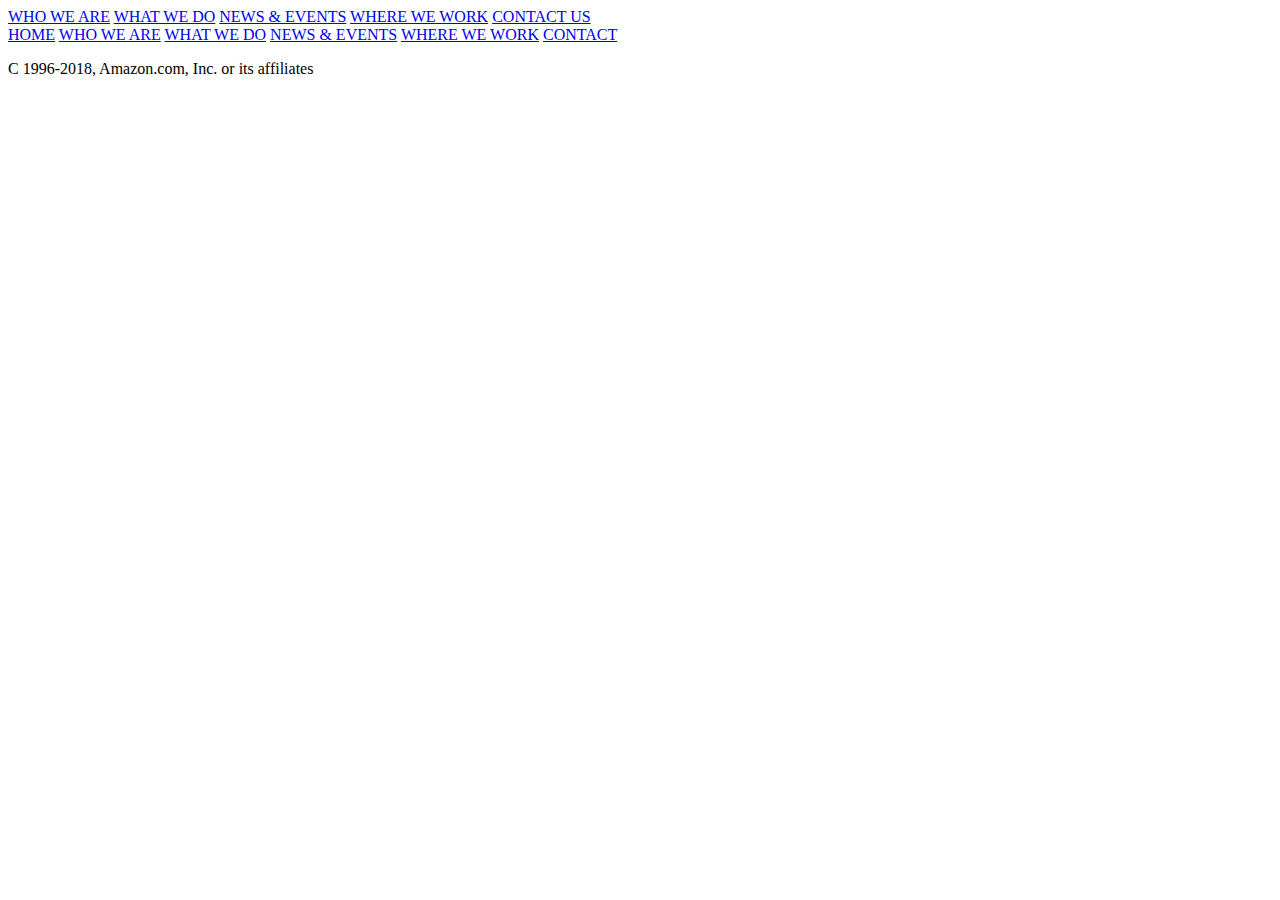
==== html/CONTACT US.html @ d50686a5 "ItsAlwaysSunny" ====
<!DOCTYPE html>
<html lang="en" dir="ltr">
  <head>
    <meta charset="utf-8">
    <title>CONTACT US</title>
  </head>
  <body>
    <div class="topnav">
      <a href="./html/WHO WE ARE"target="_blank">WHO WE ARE</a>
      <a href="./html/WHAT WE DO" target="_blank">WHAT WE DO</a>
      <a href="./html/NEWS & EVENTS" target="_blank">NEWS & EVENTS</a>
      <a href="./html/WHERE WE WORK" target="_blank">WHERE WE WORK</a>
      <a href="./html/CONTACT US" target="_blank">CONTACT US</a>
    </div><!--ending of topnav-->


    <footer class="divider">
        <div class="row">
          <div class="col-md offset-md-4">
            <a href="inded.html"target="_blank">HOME</a>
            <a href="./html/WHO WE ARE"target="_blank">WHO WE ARE</a>
            <a href="./html/WHAT WE DO" target="_blank">WHAT WE DO</a>
            <a href="./html/NEWS & EVENTS" target="_blank">NEWS & EVENTS</a>
            <a href="./html/WHERE WE WORK" target="_blank">WHERE WE WORK</a>
            <a href="./html/CONTACT US" target="_blank">CONTACT</a>
          </div>
          <div class="col-md-4 offset-md-4">
            <p class="copyright">C 1996-2018, Amazon.com, Inc. or its affiliates</p>
          </div>
        </div>
      </footer>

  </body>
</html>
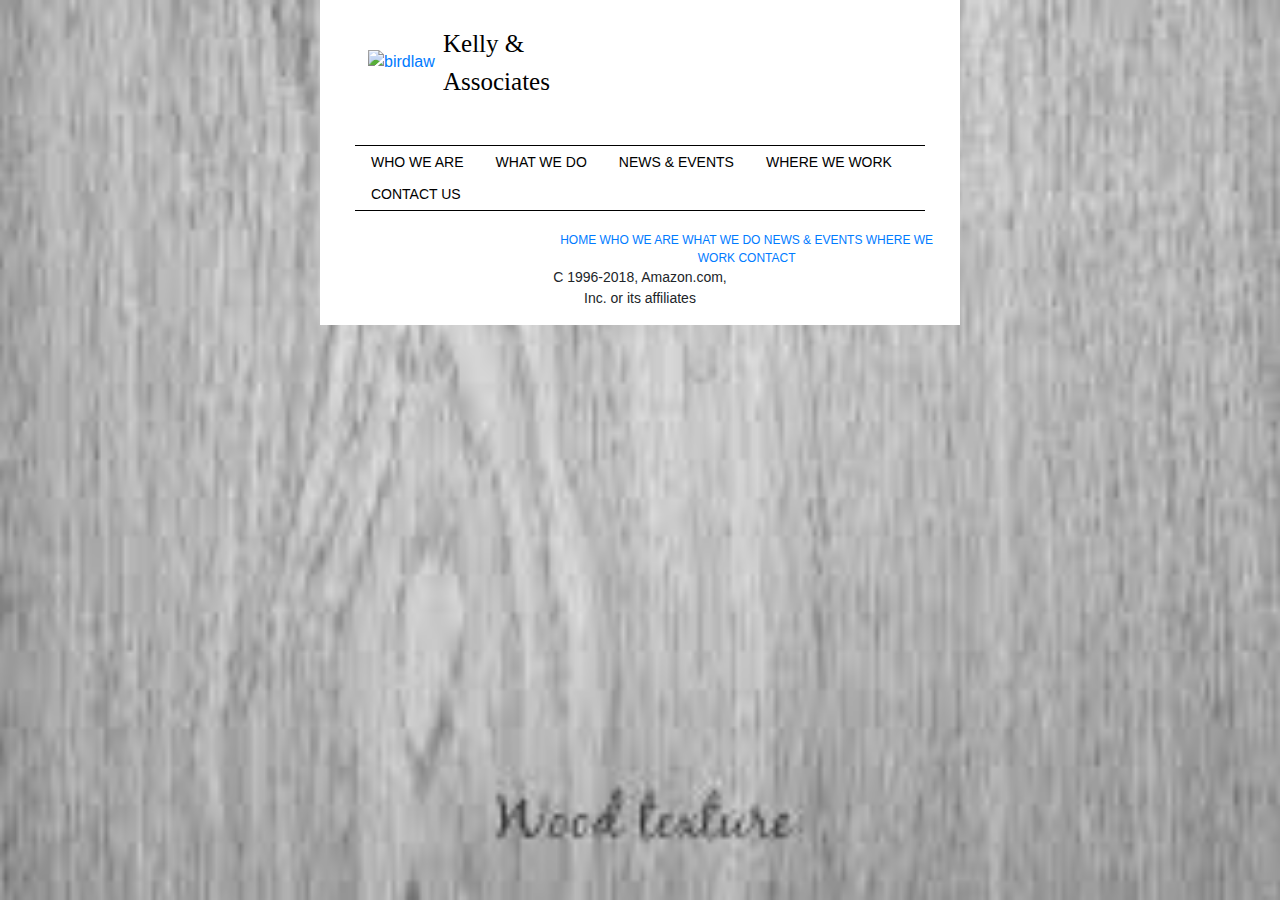
==== commit 7acf7b3a: "ItsAlwaysSunny" ====
--- a/html/CONTACT US.html
+++ b/html/CONTACT US.html
@@ -1,23 +1,35 @@
 <!DOCTYPE html>
-<html lang="en" dir="ltr">
+<html lang="en" dir="ltr" class="bg">
   <head>
     <meta charset="utf-8">
-    <title>CONTACT US</title>
+    <title>Birdlaw!</title>
+
+    <link rel="stylesheet" href="https://maxcdn.bootstrapcdn.com/bootstrap/4.0.0/css/bootstrap.min.css" integrity="sha384-Gn5384xqQ1aoWXA+058RXPxPg6fy4IWvTNh0E263XmFcJlSAwiGgFAW/dAiS6JXm" crossorigin="anonymous">
+    <link rel="stylesheet" href="../Static/css/main.css">
+    <!-- main css will overwrite previous css files -->
+
   </head>
-  <body>
+  <body class="col-md-6 bodybg offset-md-3">
+    <div class="header col-md-6">
+      <a href="index.html">
+      <img src="../Media/Images/birdlaw.jpg" alt="birdlaw" class="logo float-left">
+      <p class="KA">Kelly & <br>Associates</p>
+      </a>
+
+    </div><!--end of header-->
     <div class="topnav">
-      <a href="./html/WHO WE ARE"target="_blank">WHO WE ARE</a>
-      <a href="./html/WHAT WE DO" target="_blank">WHAT WE DO</a>
-      <a href="./html/NEWS & EVENTS" target="_blank">NEWS & EVENTS</a>
-      <a href="./html/WHERE WE WORK" target="_blank">WHERE WE WORK</a>
-      <a href="./html/CONTACT US" target="_blank">CONTACT US</a>
+      <a href="./html/WHO WE ARE.html"target="_blank">WHO WE ARE</a>
+      <a href="./html/WHAT WE DO.html" target="_blank">WHAT WE DO</a>
+      <a href="./html/NEWS & EVENTS.html" target="_blank">NEWS & EVENTS</a>
+      <a href="./html/WHERE WE WORK.html" target="_blank">WHERE WE WORK</a>
+      <a href="./html/CONTACT US.html" target="_blank">CONTACT US</a>
     </div><!--ending of topnav-->
 
 
     <footer class="divider">
         <div class="row">
           <div class="col-md offset-md-4">
-            <a href="inded.html"target="_blank">HOME</a>
+            <a href="index.html"target="_blank">HOME</a>
             <a href="./html/WHO WE ARE"target="_blank">WHO WE ARE</a>
             <a href="./html/WHAT WE DO" target="_blank">WHAT WE DO</a>
             <a href="./html/NEWS & EVENTS" target="_blank">NEWS & EVENTS</a>
--- a/Static/css/main.css
+++ b/Static/css/main.css
@@ -0,0 +1,109 @@
+.bg {
+    /* This image will be displayed fullscreen */
+    background:url("../../Media/Images/graywood1.jpg") no-repeat center center;
+
+    /* Ensure the html element always takes up the full height of the browser window */
+    min-height:100%;
+
+    /* The Magic */
+    background-size: cover;
+  }
+
+body{
+    /* Workaround for some mobile browsers */
+    min-height:80%;
+}
+
+.bodybg {
+  background-color: white;
+  margin-bottom: 25px;
+  }
+
+  .header {
+    height: 125px;
+    width: auto;
+  }
+
+.logo {
+  height: 75px;
+  width: 75px;
+  margin-left: 18px;
+  margin-top: 50px;
+}
+
+.KA {
+  font-size: 25px;
+  font-family: "Times New Roman";
+  margin-left: 2;
+  margin-bottom: auto;
+  color: black;
+  padding: 25px;
+}
+
+/* Style the top navigation bar */
+.topnav {
+    overflow: hidden;
+    background-color: white;
+    border-top: 1px solid black;
+      border-bottom: 1px solid black;
+      margin: 20px;
+      padding-top: -25px;
+      padding-bottom: -25px;
+
+
+}
+
+/* Style the topnav links */
+.topnav a {
+    float: left;
+    display: block;
+    color: black;
+    text-align: center;
+    padding: 14px 16px;
+    text-decoration: none;
+    border-right: 1px gray;
+    line-height: 4px;
+    font-size: 14px;
+    font-stretch: expanded;
+
+  }
+
+/* Change color on hover */
+.topnav a:hover {
+    color: maroon;
+}
+
+.sunny{
+  height: 360px;
+  width: 100%;
+}
+
+.C3 {
+  height: 360px;
+  width: 210px;
+  background-color: #005926;
+  color: white;
+}
+
+.bottomC {
+  height: 121;
+  margin: auto;
+}
+
+.bottomC h1 {
+  font-size: 16px;
+}
+
+p::after .address {
+  font-size: 8px;
+}
+
+p {
+  font-size: 14px;
+}
+
+.divider {
+  text-align: center;
+  font-size: 12px;
+  wor
+}
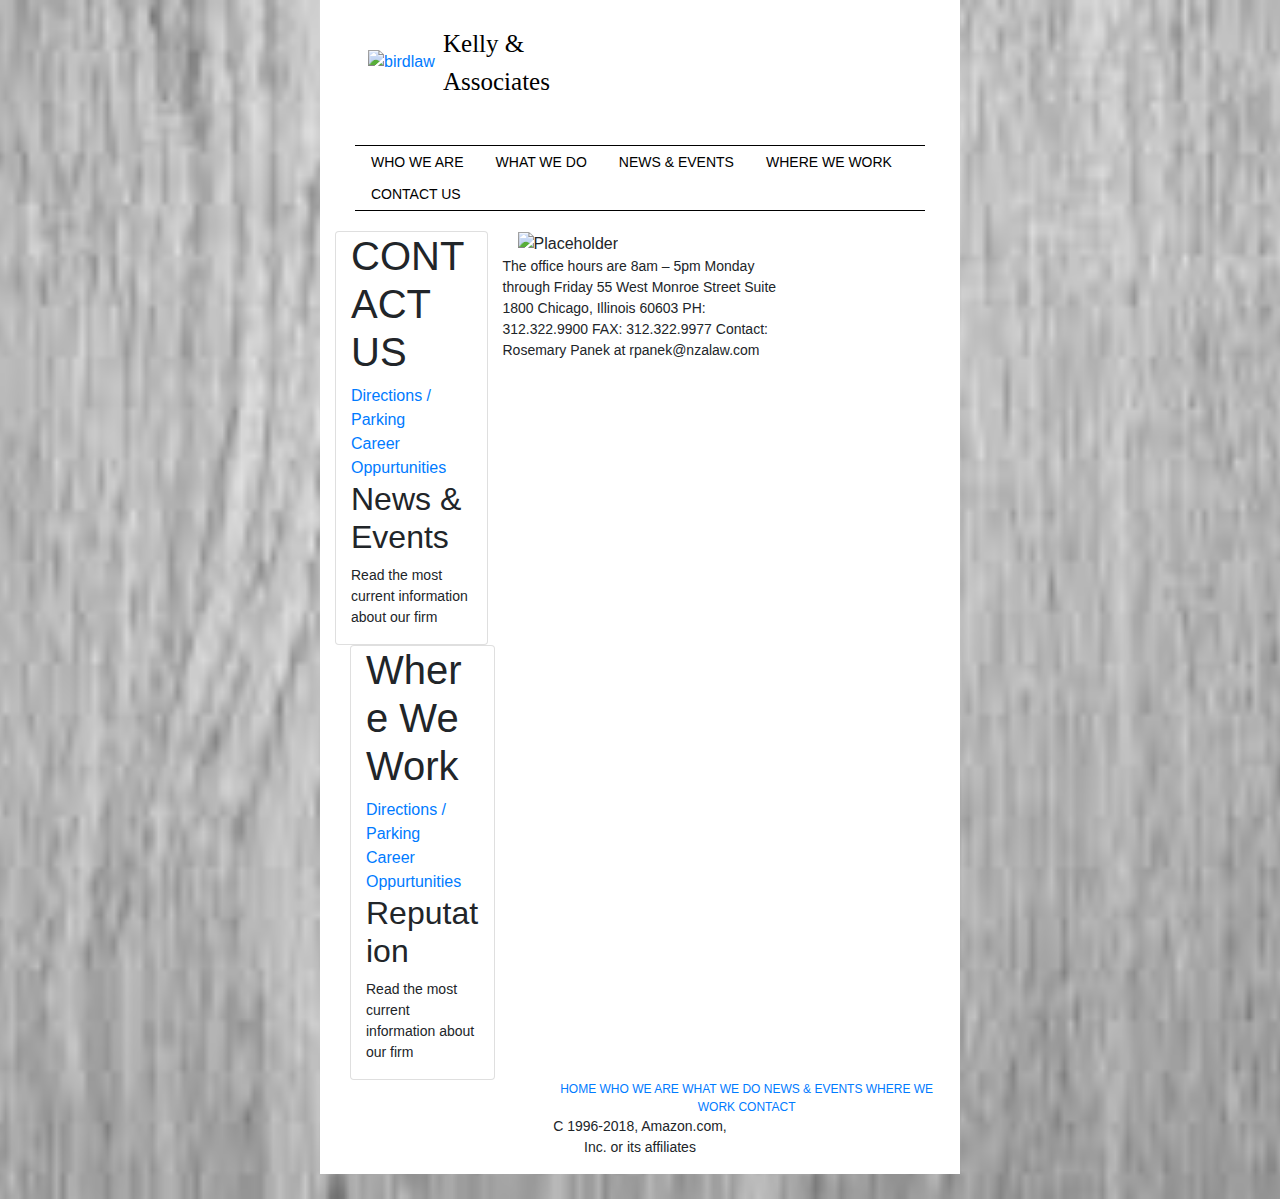
==== commit e5a7a5be: "ItsAlwaysSunny" ====
--- a/html/CONTACT US.html
+++ b/html/CONTACT US.html
@@ -11,30 +11,68 @@
   </head>
   <body class="col-md-6 bodybg offset-md-3">
     <div class="header col-md-6">
-      <a href="index.html">
+      <a href="../index.html">
       <img src="../Media/Images/birdlaw.jpg" alt="birdlaw" class="logo float-left">
       <p class="KA">Kelly & <br>Associates</p>
       </a>
 
     </div><!--end of header-->
     <div class="topnav">
-      <a href="./html/WHO WE ARE.html"target="_blank">WHO WE ARE</a>
-      <a href="./html/WHAT WE DO.html" target="_blank">WHAT WE DO</a>
-      <a href="./html/NEWS & EVENTS.html" target="_blank">NEWS & EVENTS</a>
-      <a href="./html/WHERE WE WORK.html" target="_blank">WHERE WE WORK</a>
-      <a href="./html/CONTACT US.html" target="_blank">CONTACT US</a>
+      <a href="WHO WE ARE.html"target="_blank">WHO WE ARE</a>
+      <a href="WHAT WE DO.html" target="_blank">WHAT WE DO</a>
+      <a href="NEWS & EVENTS.html" target="_blank">NEWS & EVENTS</a>
+      <a href="WHERE WE WORK.html" target="_blank">WHERE WE WORK</a>
+      <a href="CONTACT US.html" target="_blank">CONTACT US</a>
     </div><!--ending of topnav-->
 
+    <div class="container">
+      <div class="row">
+      <div class="col-md-3 card N&E">
+        <h1>
+          CONTACT US
+        </h1>
+        <a href="Welcome">Directions / Parking</a>
+        <a href="Welcom">Career Oppurtunities</a>
+        <!--add a map here-->
+        <h2>News & Events</h2>
+        <p>Read the most current information about our firm</p>
+      </div>
+        <div class="col-md-6">
+        <img src="http://placehold.it/300X118" alt="Placeholder" class="col-md-6">
+        <p>The office hours are 8am – 5pm Monday through Friday
+
+        55 West Monroe Street
+        Suite 1800
+        Chicago, Illinois 60603
+
+        PH:	312.322.9900
+        FAX:	312.322.9977
+
+        Contact: Rosemary Panek at rpanek@nzalaw.com</p>
+      </div>
+    </div>
+    <div class="col-md-3 card N&E">
+      <h1>
+        Where We Work
+      </h1>
+      <a href="Welcome">Directions / Parking</a>
+      <a href="Welcom">Career Oppurtunities</a>
+      <!--add a map here-->
+      <h2>Reputation</h2>
+      <p>Read the most current information about our firm</p>
+    </div>
+</div>
+</div>
 
     <footer class="divider">
         <div class="row">
           <div class="col-md offset-md-4">
             <a href="index.html"target="_blank">HOME</a>
-            <a href="./html/WHO WE ARE"target="_blank">WHO WE ARE</a>
-            <a href="./html/WHAT WE DO" target="_blank">WHAT WE DO</a>
-            <a href="./html/NEWS & EVENTS" target="_blank">NEWS & EVENTS</a>
-            <a href="./html/WHERE WE WORK" target="_blank">WHERE WE WORK</a>
-            <a href="./html/CONTACT US" target="_blank">CONTACT</a>
+            <a href="WHO WE ARE.html"target="_blank">WHO WE ARE</a>
+            <a href="WHAT WE DO.html" target="_blank">WHAT WE DO</a>
+            <a href="NEWS & EVENTS.html" target="_blank">NEWS & EVENTS</a>
+            <a href="WHERE WE WORK.html" target="_blank">WHERE WE WORK</a>
+            <a href="CONTACT US.html" target="_blank">CONTACT</a>
           </div>
           <div class="col-md-4 offset-md-4">
             <p class="copyright">C 1996-2018, Amazon.com, Inc. or its affiliates</p>
--- a/Static/css/main.css
+++ b/Static/css/main.css
@@ -38,7 +38,13 @@
   margin-bottom: auto;
   color: black;
   padding: 25px;
+
 }
+
+
+.KA p:hover {
+    color: #005926;
+  }
 
 /* Style the top navigation bar */
 .topnav {
@@ -70,7 +76,7 @@
 
 /* Change color on hover */
 .topnav a:hover {
-    color: maroon;
+    color: #005926;
 }
 
 .sunny{
@@ -107,3 +113,7 @@
   font-size: 12px;
   wor
 }
+
+.WWA {
+font-size: 18PX;
+}
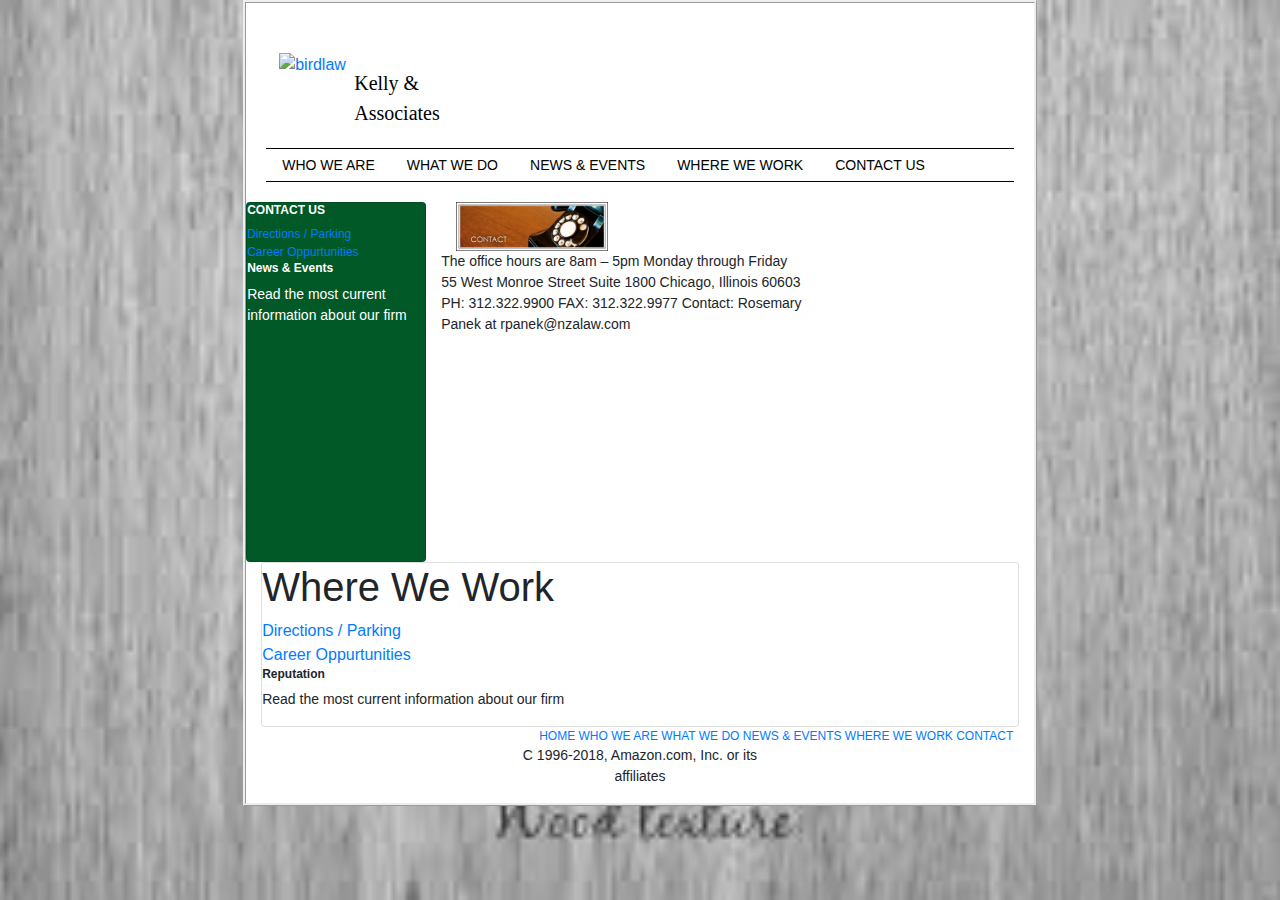
==== commit 68870c14: "updates" ====
--- a/html/CONTACT US.html
+++ b/html/CONTACT US.html
@@ -9,7 +9,7 @@
     <!-- main css will overwrite previous css files -->
 
   </head>
-  <body class="col-md-6 bodybg offset-md-3">
+  <body class="bodybg">
     <div class="header col-md-6">
       <a href="../index.html">
       <img src="../Media/Images/birdlaw.jpg" alt="birdlaw" class="logo float-left">
@@ -18,16 +18,16 @@
 
     </div><!--end of header-->
     <div class="topnav">
-      <a href="WHO WE ARE.html"target="_blank">WHO WE ARE</a>
-      <a href="WHAT WE DO.html" target="_blank">WHAT WE DO</a>
-      <a href="NEWS & EVENTS.html" target="_blank">NEWS & EVENTS</a>
-      <a href="WHERE WE WORK.html" target="_blank">WHERE WE WORK</a>
-      <a href="CONTACT US.html" target="_blank">CONTACT US</a>
+      <a href="WHO WE ARE.html"target="_self">WHO WE ARE</a>
+      <a href="WHAT WE DO.html" target="_self">WHAT WE DO</a>
+      <a href="NEWS & EVENTS.html" target="_self">NEWS & EVENTS</a>
+      <a href="WHERE WE WORK.html" target="_self">WHERE WE WORK</a>
+      <a href="CONTACT US.html" target="_self">CONTACT US</a>
     </div><!--ending of topnav-->
 
     <div class="container">
       <div class="row">
-      <div class="col-md-3 card N&E">
+      <div class="card WWA">
         <h1>
           CONTACT US
         </h1>
@@ -37,8 +37,8 @@
         <h2>News & Events</h2>
         <p>Read the most current information about our firm</p>
       </div>
-        <div class="col-md-6">
-        <img src="http://placehold.it/300X118" alt="Placeholder" class="col-md-6">
+      <div class="col-md-6">
+        <img src="../Media/Images/Contact.jpg" alt="Contact" class="col-md-6">
         <p>The office hours are 8am – 5pm Monday through Friday
 
         55 West Monroe Street
@@ -51,7 +51,7 @@
         Contact: Rosemary Panek at rpanek@nzalaw.com</p>
       </div>
     </div>
-    <div class="col-md-3 card N&E">
+    <div class="card N&E">
       <h1>
         Where We Work
       </h1>
@@ -67,12 +67,12 @@
     <footer class="divider">
         <div class="row">
           <div class="col-md offset-md-4">
-            <a href="index.html"target="_blank">HOME</a>
-            <a href="WHO WE ARE.html"target="_blank">WHO WE ARE</a>
-            <a href="WHAT WE DO.html" target="_blank">WHAT WE DO</a>
-            <a href="NEWS & EVENTS.html" target="_blank">NEWS & EVENTS</a>
-            <a href="WHERE WE WORK.html" target="_blank">WHERE WE WORK</a>
-            <a href="CONTACT US.html" target="_blank">CONTACT</a>
+            <a href="index.html"target="_self">HOME</a>
+            <a href="WHO WE ARE.html"target="_self">WHO WE ARE</a>
+            <a href="WHAT WE DO.html" target="_self">WHAT WE DO</a>
+            <a href="NEWS & EVENTS.html" target="_self">NEWS & EVENTS</a>
+            <a href="WHERE WE WORK.html" target="__self">WHERE WE WORK</a>
+            <a href="CONTACT US.html" target="_self">CONTACT</a>
           </div>
           <div class="col-md-4 offset-md-4">
             <p class="copyright">C 1996-2018, Amazon.com, Inc. or its affiliates</p>
--- a/Static/css/main.css
+++ b/Static/css/main.css
@@ -1,3 +1,7 @@
+/* .container{
+  display: flex;
+} */
+
 .bg {
     /* This image will be displayed fullscreen */
     background:url("../../Media/Images/graywood1.jpg") no-repeat center center;
@@ -12,6 +16,9 @@
 body{
     /* Workaround for some mobile browsers */
     min-height:80%;
+    width: 62%;
+    margin-left: 19%;
+    border-style: ridge;
 }
 
 .bodybg {
@@ -21,7 +28,7 @@
 
   .header {
     height: 125px;
-    width: auto;
+    width: 300px;
   }
 
 .logo {
@@ -32,12 +39,12 @@
 }
 
 .KA {
-  font-size: 25px;
+  font-size: 20px;
   font-family: "Times New Roman";
   margin-left: 2;
-  margin-bottom: auto;
+
   color: black;
-  padding: 25px;
+  padding: 24%;
 
 }
 
@@ -71,6 +78,7 @@
     line-height: 4px;
     font-size: 14px;
     font-stretch: expanded;
+
 
   }
 
@@ -111,9 +119,18 @@
 .divider {
   text-align: center;
   font-size: 12px;
-  wor
+  
 }
 
+
+.WWA h1, h2{
+  font-size: 12px;
+  font-weight: bold;
+}
 .WWA {
-font-size: 18PX;
+font-size: 12PX;
+height: 360px;
+width: 180px;
+background-color: #005926;
+color: white;
 }
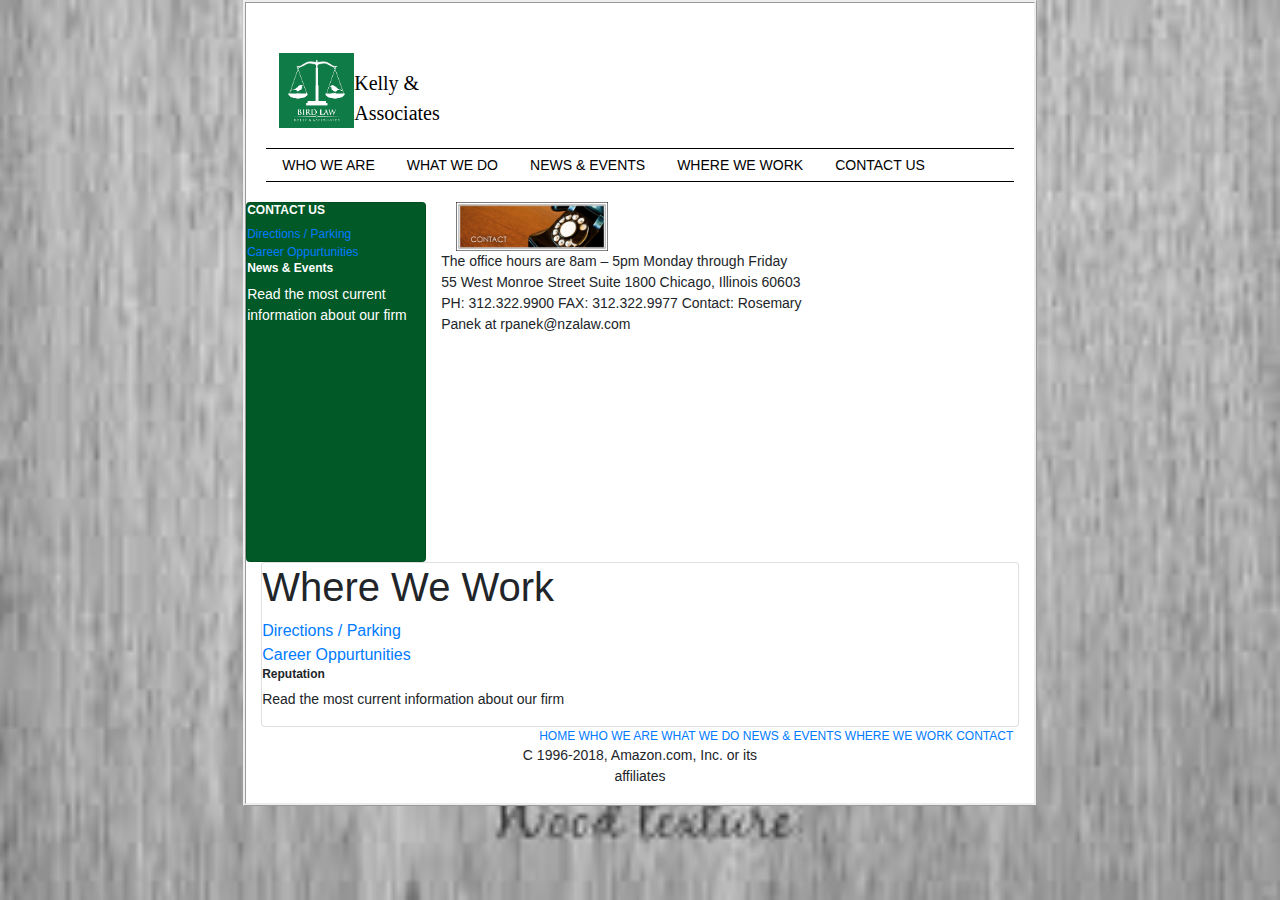
==== commit c04663e1: "logo correction" ====
--- a/html/CONTACT US.html
+++ b/html/CONTACT US.html
@@ -12,7 +12,7 @@
   <body class="bodybg">
     <div class="header col-md-6">
       <a href="../index.html">
-      <img src="../Media/Images/birdlaw.jpg" alt="birdlaw" class="logo float-left">
+      <img src="../Media/Images/birdlaw.JPG" alt="birdlaw" class="logo float-left">
       <p class="KA">Kelly & <br>Associates</p>
       </a>
 
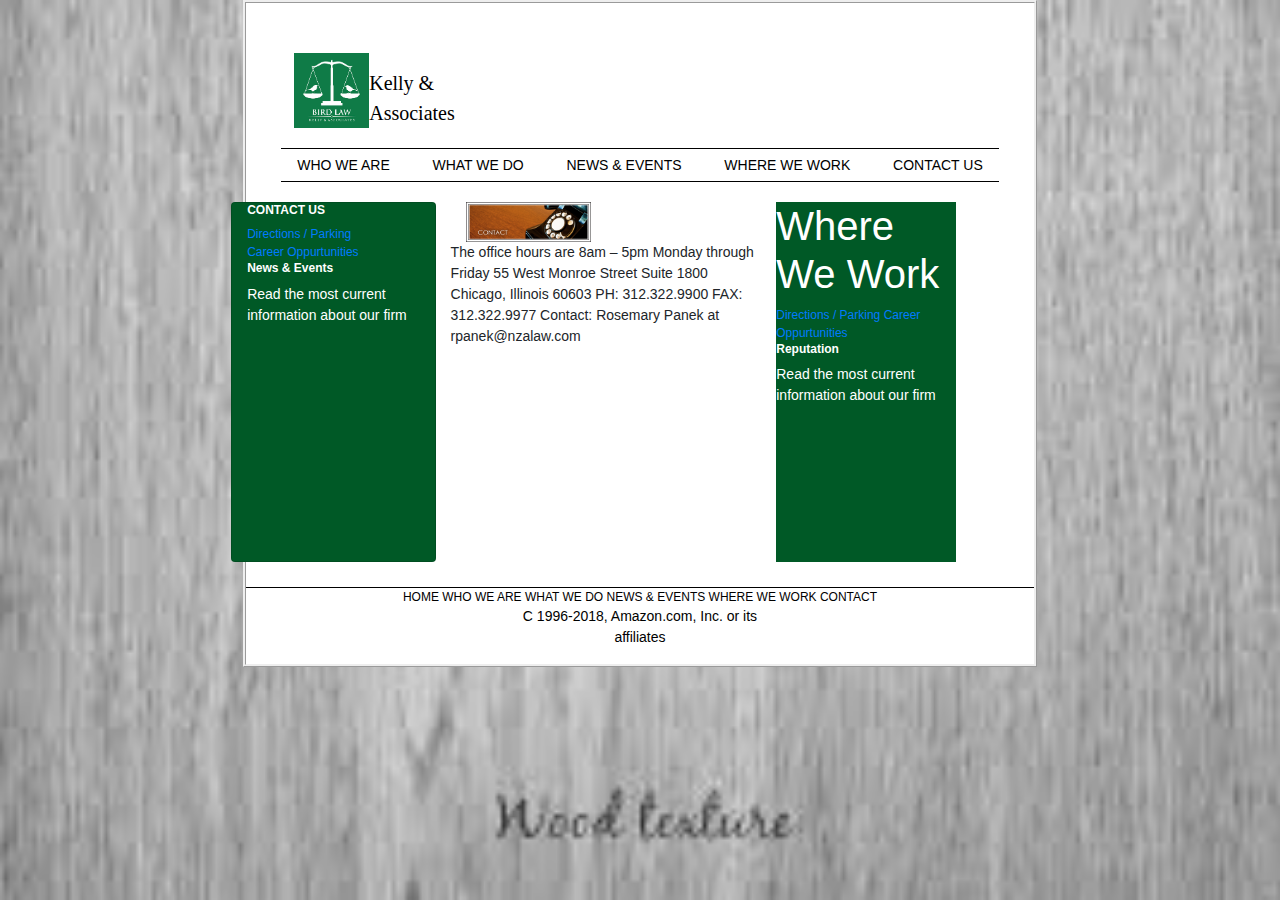
==== commit d28305be: "footer and alignment" ====
--- a/html/CONTACT US.html
+++ b/html/CONTACT US.html
@@ -10,75 +10,77 @@
 
   </head>
   <body class="bodybg">
-    <div class="header col-md-6">
-      <a href="../index.html">
-      <img src="../Media/Images/birdlaw.JPG" alt="birdlaw" class="logo float-left">
-      <p class="KA">Kelly & <br>Associates</p>
-      </a>
+    <div class="container">
+      <div class="header col-md-6">
+        <a href="../index.html">
+        <img src="../Media/Images/birdlaw.JPG" alt="birdlaw" class="logo float-left">
+        <p class="KA">Kelly & <br>Associates</p>
+        </a>
 
-    </div><!--end of header-->
-    <div class="topnav">
-      <a href="WHO WE ARE.html"target="_self">WHO WE ARE</a>
-      <a href="WHAT WE DO.html" target="_self">WHAT WE DO</a>
-      <a href="NEWS & EVENTS.html" target="_self">NEWS & EVENTS</a>
-      <a href="WHERE WE WORK.html" target="_self">WHERE WE WORK</a>
-      <a href="CONTACT US.html" target="_self">CONTACT US</a>
-    </div><!--ending of topnav-->
+      </div><!--end of header-->
+      <div class="topnav">
+        <a href="WHO WE ARE.html"target="_self">WHO WE ARE</a>
+        <a href="WHAT WE DO.html" target="_self">WHAT WE DO</a>
+        <a href="NEWS & EVENTS.html" target="_self">NEWS & EVENTS</a>
+        <a href="WHERE WE WORK.html" target="_self">WHERE WE WORK</a>
+        <a href="CONTACT US.html" target="_self">CONTACT US</a>
+      </div><!--ending of topnav-->
 
-    <div class="container">
       <div class="row">
-      <div class="card WWA">
-        <h1>
-          CONTACT US
-        </h1>
-        <a href="Welcome">Directions / Parking</a>
-        <a href="Welcom">Career Oppurtunities</a>
-        <!--add a map here-->
-        <h2>News & Events</h2>
-        <p>Read the most current information about our firm</p>
-      </div>
-      <div class="col-md-6">
-        <img src="../Media/Images/Contact.jpg" alt="Contact" class="col-md-6">
-        <p>The office hours are 8am – 5pm Monday through Friday
+        <div class="row">
+          <div class="col-md-3 card WWA">
+          <h1>
+            CONTACT US
+          </h1>
+          <a href="Welcome">Directions / Parking</a>
+          <a href="Welcom">Career Oppurtunities</a>
+          <!--add a map here-->
+          <h2>News & Events</h2>
+          <p>Read the most current information about our firm</p>
+        </div>
+        <div class="col-md-5">
+          <img src="../Media/Images/Contact.jpg" alt="Contact" class="col-md-6">
+          <p>The office hours are 8am – 5pm Monday through Friday
 
-        55 West Monroe Street
-        Suite 1800
-        Chicago, Illinois 60603
+          55 West Monroe Street
+          Suite 1800
+          Chicago, Illinois 60603
 
-        PH:	312.322.9900
-        FAX:	312.322.9977
+          PH:	312.322.9900
+          FAX:	312.322.9977
 
-        Contact: Rosemary Panek at rpanek@nzalaw.com</p>
+          Contact: Rosemary Panek at rpanek@nzalaw.com</p>
+        </div>
+        <div class="col-md-4card contact">
+          <h1>
+            Where We Work
+          </h1>
+          <a href="Welcome">Directions / Parking</a>
+          <a href="Welcom">Career Oppurtunities</a>
+          <!--add a map here-->
+          <h2>Reputation</h2>
+          <p>Read the most current information about our firm</p>
+        </div>
       </div>
     </div>
-    <div class="card N&E">
-      <h1>
-        Where We Work
-      </h1>
-      <a href="Welcome">Directions / Parking</a>
-      <a href="Welcom">Career Oppurtunities</a>
-      <!--add a map here-->
-      <h2>Reputation</h2>
-      <p>Read the most current information about our firm</p>
-    </div>
-</div>
-</div>
+  </div>
 
-    <footer class="divider">
-        <div class="row">
-          <div class="col-md offset-md-4">
-            <a href="index.html"target="_self">HOME</a>
-            <a href="WHO WE ARE.html"target="_self">WHO WE ARE</a>
-            <a href="WHAT WE DO.html" target="_self">WHAT WE DO</a>
-            <a href="NEWS & EVENTS.html" target="_self">NEWS & EVENTS</a>
-            <a href="WHERE WE WORK.html" target="__self">WHERE WE WORK</a>
-            <a href="CONTACT US.html" target="_self">CONTACT</a>
-          </div>
-          <div class="col-md-4 offset-md-4">
-            <p class="copyright">C 1996-2018, Amazon.com, Inc. or its affiliates</p>
-          </div>
+  <footer class="divider">
+      <div class="row">
+        <div class="col-md-12">
+          <a href="index.html"target="_self">HOME</a>
+          <a href="WHO WE ARE.html"target="_self">WHO WE ARE</a>
+          <a href="WHAT WE DO.html" target="_self">WHAT WE DO</a>
+          <a href="NEWS & EVENTS.html" target="_self">NEWS & EVENTS</a>
+          <a href="WHERE WE WORK.html" target="__self">WHERE WE WORK</a>
+          <a href="CONTACT US.html" target="_self">CONTACT</a>
         </div>
-      </footer>
+        <div class="col-md-4 offset-md-4">
+          <p class="copyright">C 1996-2018, Amazon.com, Inc. or its affiliates</p>
+        </div>
+      </div>
+    </footer>
+  </div>
 
   </body>
 </html>
--- a/Static/css/main.css
+++ b/Static/css/main.css
@@ -15,13 +15,14 @@
 
 body{
     /* Workaround for some mobile browsers */
-    min-height:80%;
+    min-height: 20px;
     width: 62%;
     margin-left: 19%;
     border-style: ridge;
+
 }
 
-.bodybg {
+.container {
   background-color: white;
   margin-bottom: 25px;
   }
@@ -44,7 +45,7 @@
   margin-left: 2;
 
   color: black;
-  padding: 24%;
+  padding-top: 24%;
 
 }
 
@@ -62,6 +63,9 @@
       margin: 20px;
       padding-top: -25px;
       padding-bottom: -25px;
+      display: flex;
+      justify-content:center;
+      justify-content: space-between;
 
 
 }
@@ -119,7 +123,15 @@
 .divider {
   text-align: center;
   font-size: 12px;
-  
+  border-top: 1px solid black;
+  color: black;
+  text-decoration: none;
+  text-decoration-color: black;
+}
+
+.divider a{
+  color: black;
+  text-decoration: none;
 }
 
 
@@ -134,3 +146,28 @@
 background-color: #005926;
 color: white;
 }
+
+.contact{
+  font-size: 12PX;
+  height: 360px;
+  width: 180px;
+  background-color: #005926;
+  color: white;
+}
+
+.WWD {
+  display: flex;
+  justify-content: space-between;
+}
+
+
+/*media queries */
+
+@media screen and (max-width:700px){
+
+
+}
+
+@@media screen and (max-width: 400px) {
+
+}
